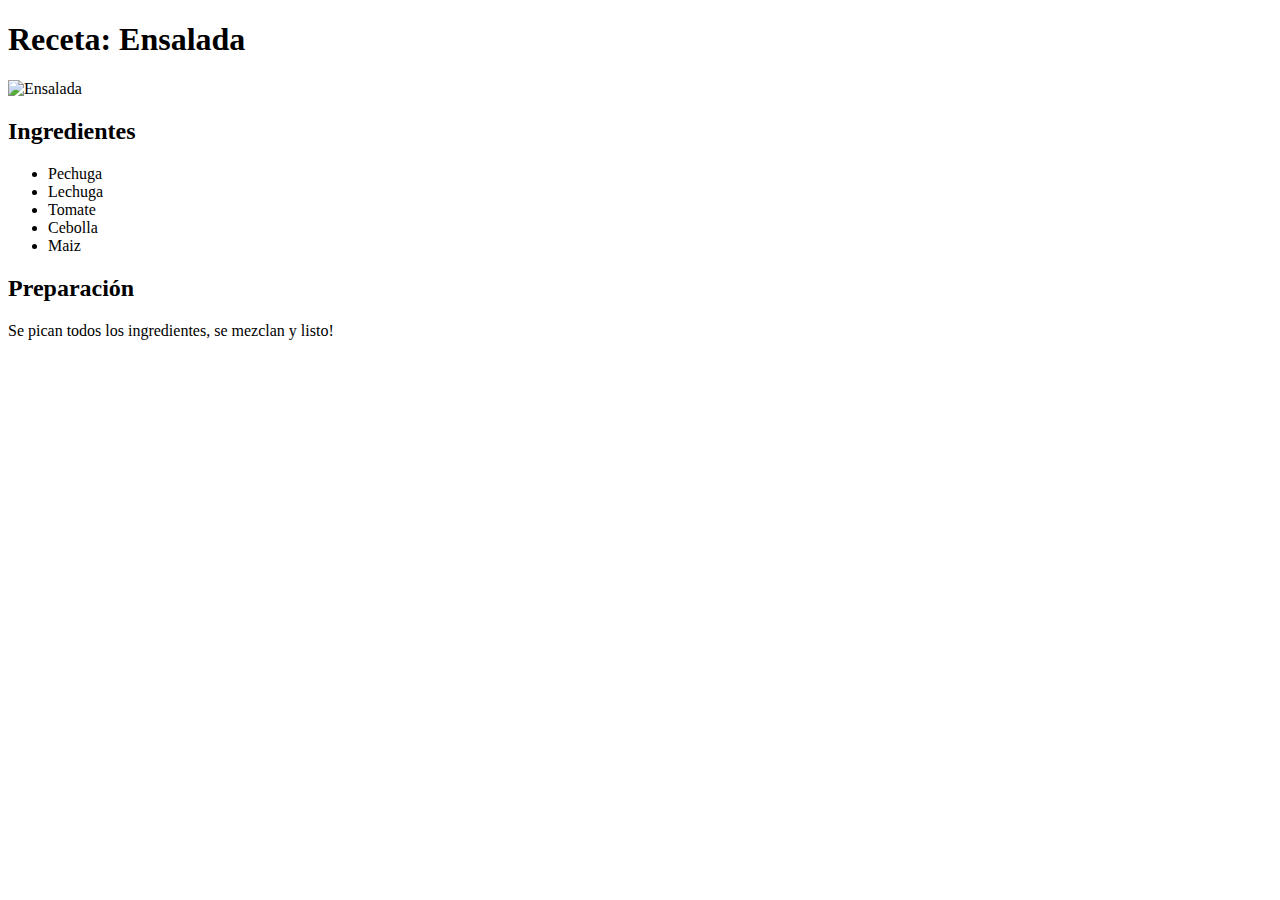
==== index.html @ 1692462f "Create index.html" ====
<!DOCTYPE html>
<html>
<head>
  <title>Receta</title>
  <meta charset="UTF-8">
  <link rel="stylesheet" type="text/css" href="estilos.css">
  <h1> Receta: Ensalada</h1>
  <img src=" https://s3.amazonaws.com/makeitreal/salad.png" alt="Ensalada">
</head>
<body>
    <h2>Ingredientes</h2>
    <p><ul><li>Pechuga
            <li>Lechuga
            <li>Tomate
            <li>Cebolla
            <li>Maiz    
    </ul>  </p>
    <h2>Preparación</h2>
    <p>Se pican todos los ingredientes, se mezclan y listo!</p>
</body>
</html>
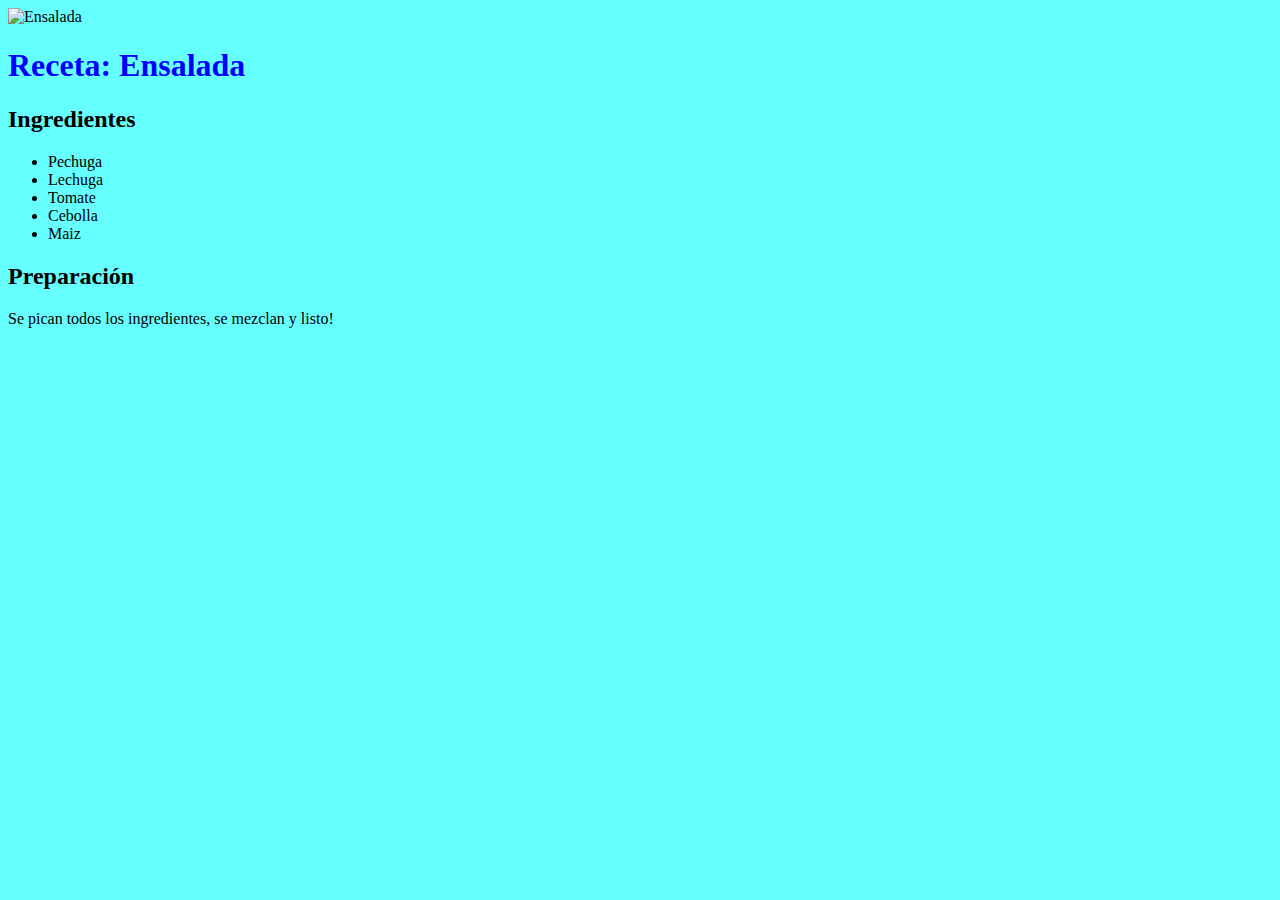
==== commit 4bcbebaf: "Update index.html" ====
--- a/index.html
+++ b/index.html
@@ -4,10 +4,12 @@
   <title>Receta</title>
   <meta charset="UTF-8">
   <link rel="stylesheet" type="text/css" href="estilos.css">
-  <h1> Receta: Ensalada</h1>
-  <img src=" https://s3.amazonaws.com/makeitreal/salad.png" alt="Ensalada">
+  
 </head>
 <body>
+  
+    <img src=" https://s3.amazonaws.com/makeitreal/salad.png" alt="Ensalada">
+    <h1> Receta: Ensalada</h1>
     <h2>Ingredientes</h2>
     <p><ul><li>Pechuga
             <li>Lechuga
@@ -17,5 +19,6 @@
     </ul>  </p>
     <h2>Preparación</h2>
     <p>Se pican todos los ingredientes, se mezclan y listo!</p>
+  
 </body>
 </html>
--- a/estilos.css
+++ b/estilos.css
@@ -0,0 +1,8 @@
+
+  h1 {
+    color: #0000ff;
+  }
+
+  body {
+    background-color: #66ffff;
+  }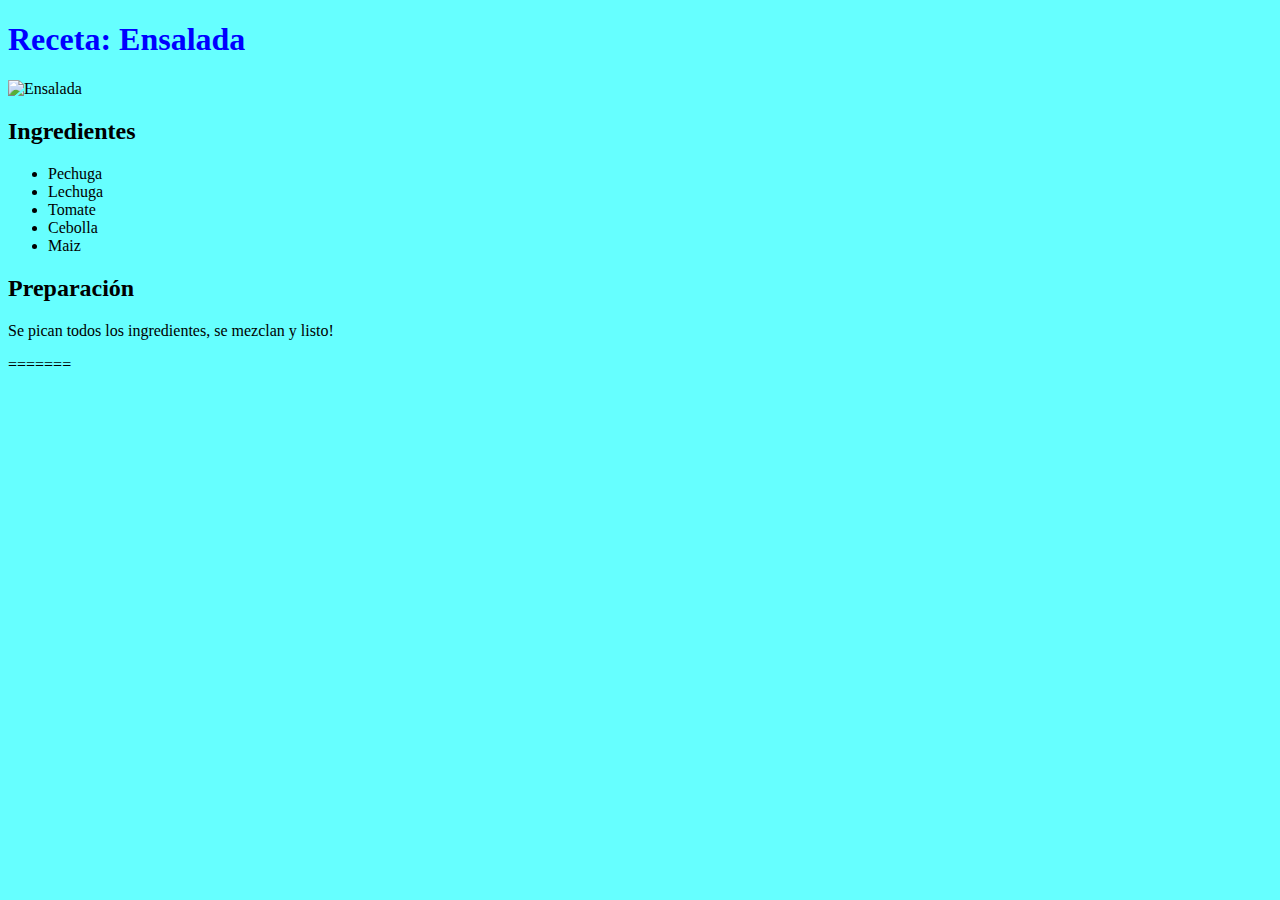
==== commit 5aa419f4: "Update index.html" ====
--- a/index.html
+++ b/index.html
@@ -1,15 +1,16 @@
 <!DOCTYPE html>
 <html>
 <head>
+
   <title>Receta</title>
   <meta charset="UTF-8">
   <link rel="stylesheet" type="text/css" href="estilos.css">
   
 </head>
 <body>
-  
+
+    <h1> Receta: Ensalada</h1>
     <img src=" https://s3.amazonaws.com/makeitreal/salad.png" alt="Ensalada">
-    <h1> Receta: Ensalada</h1>
     <h2>Ingredientes</h2>
     <p><ul><li>Pechuga
             <li>Lechuga
@@ -19,6 +20,7 @@
     </ul>  </p>
     <h2>Preparación</h2>
     <p>Se pican todos los ingredientes, se mezclan y listo!</p>
-  
 </body>
 </html>
+=======
+  
